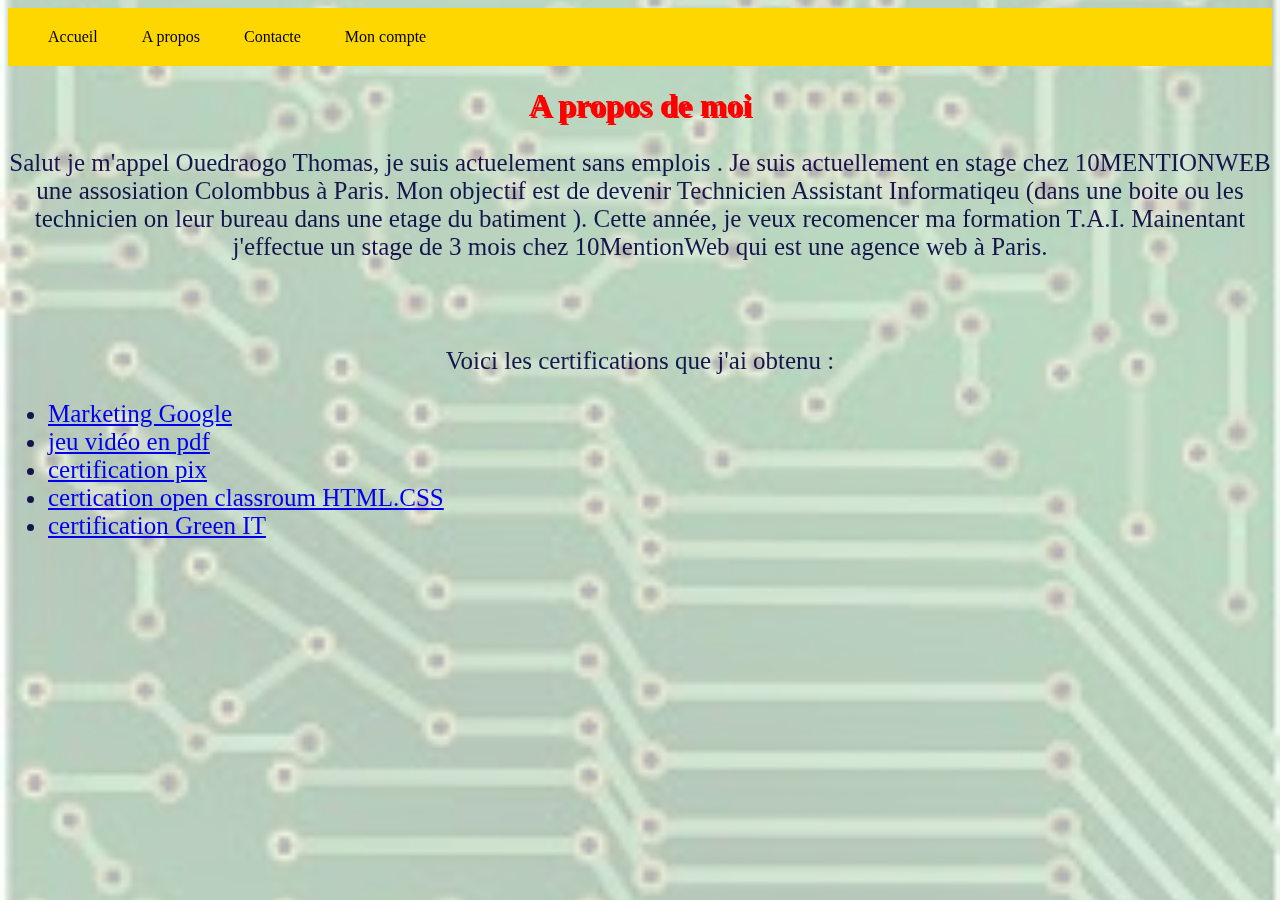
==== indexx.html @ 05b27fbb "Update indexx.html" ====
<!DOCTYPE html>
<html lang="fr">
<head>
    <meta charset="UTF-8">
    <meta name="viewport" content="width=device-width, initial-scale=1.0">
    <title>Mon Site Web</title>
    <link rel="stylesheet" type="text/css" href="Style.css"/>
</head>
<body>
    <div class="background-overlay"></div>
    <div class="content">
        <nav>
            <a href="index.html">Accueil</a>
            <a href="indexx.html">A propos</a>
            <a href="indexxx.html">Contacte</a>
            <a href="indexxxx.html">Mon compte</a>
        </nav>
         <h1>A propos de moi</h1>
        <p>Salut je m'appel Ouedraogo Thomas, je suis actuelement sans emplois . Je suis actuellement en stage chez 10MENTIONWEB une assosiation Colombbus à Paris. Mon objectif est de devenir Technicien Assistant Informatiqeu (dans une boite ou les technicien on leur bureau dans une etage du batiment ). Cette année, je veux recomencer ma formation T.A.I. Mainentant j'effectue un stage de 3 mois  chez 10MentionWeb qui est une agence web à Paris.</p>
        <br/>
        <br/>
        <p>Voici les certifications que j'ai obtenu : </p>
        <ul>
            <li><a href="marketing.pdf">Marketing Google</a></li>
            <li><a href="marketing_jeu.pdf">jeu vidéo en pdf</a></li>
            <li><a href="Attestationpix.pdf"> certification pix </a></li>
            <li><a href="CertificationOpen-Classrooms.pdf">certication open classroum HTML.CSS</a></li>
            <li><a href="certificationgreenIT.pdf"> certification Green IT </a></li>
        </ul>
</body>
</html>
---- Style.css ----
@media screen {
    max-width: 1000px;
    min-width: 1500;

body {
    font-family: 'Times New Roman', Times, serif;
    font-size: 30px;
    color: white;
    margin: 0;
    height: 100vh;
    overflow: hidden;
    position: relative;
    width: 100%;
    height: 100%;
    padding: 40px;
}

.background-overlay {
    position: fixed;
    top: 0;
    left: 0;
    width: 100%;
    height: 100%;
    background-image: url('IMG.jpeg');
    background-size: cover; 
    background-repeat: no-repeat; 
    background-attachment: fixed; 
    background-position: center; 
    opacity: 0.3;
    z-index: -1;
}

.content {
    position: relative;
    z-index: 1;
}

nav {
    background-color: gold;
    color: white;
    padding: 20px;
}

nav a {
    color: black;
    margin: 0 20px;
    text-decoration: none;
}

h1 {
    color: red;
    text-align: center;
    text-shadow: 2px 2px;
}

p {
    font-size: 18px;
    text-align: center;
    font-size: 25px;
    color: rgba(2, 2, 63, 0.904);
}

ul{
    font-size: 18px;
    text-align: justify;
    font-size: 25px;
    color: rgba(2, 2, 63, 0.904);
}

.image-gallery {
    display: flex;
    justify-content: space-around;
    margin-top: 20px;
}

.image-gallery a img {
    border: 2px solid #ddd;
    border-radius: 4px;
    padding: 5px;
    width: 350px;
}

.image-gallery a img:hover {
    border-color: #777;
}

table {
    width: 60%;
    border-collapse: collapse;
    margin: 20px auto;
}

table, tr, td {
    border: 6px solid black;
}

tr, td {
    padding: 8px;
    text-align: left;
    color: black;
}
form {
    color: black;
}
}
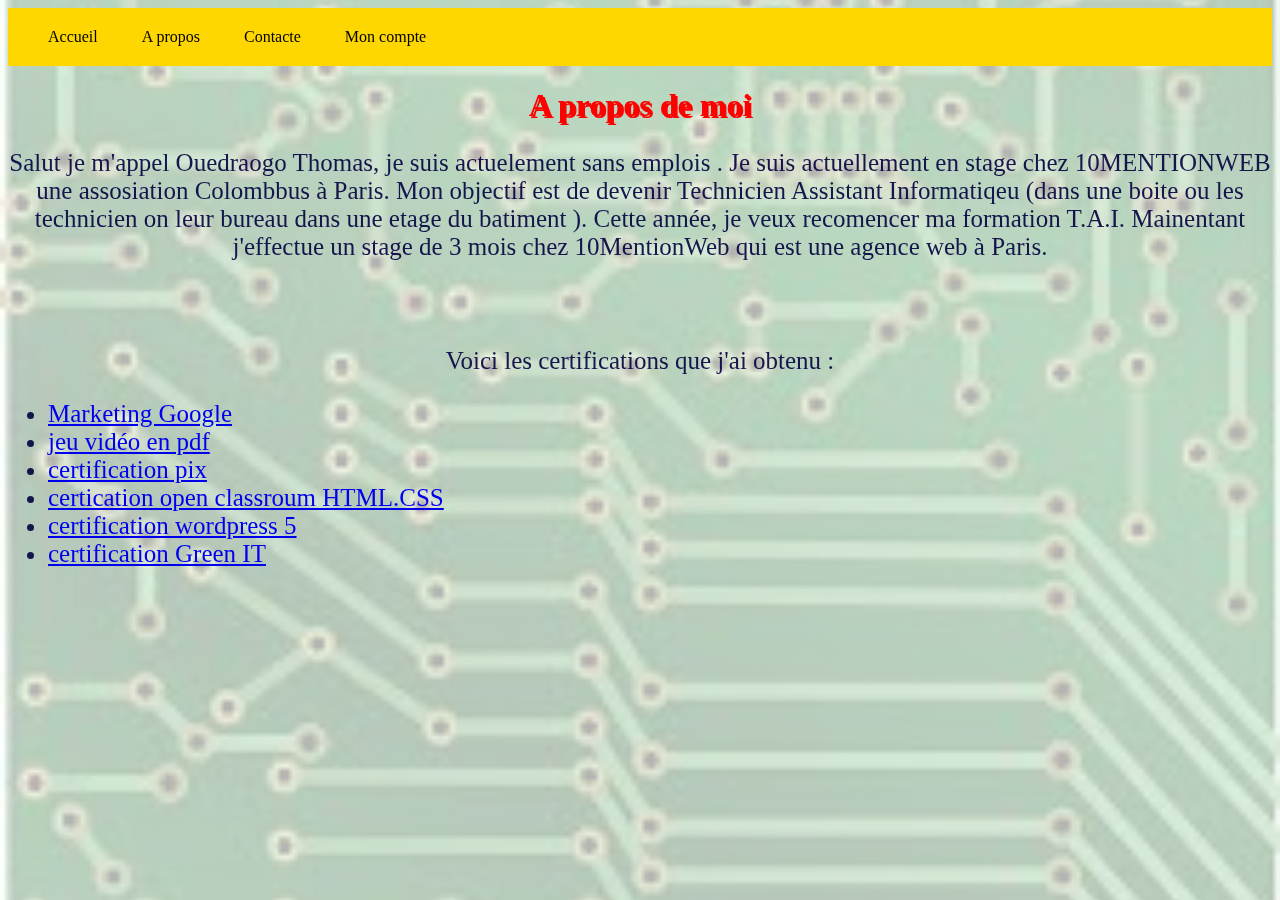
==== commit d6c77f0b: "Update indexx.html" ====
--- a/indexx.html
+++ b/indexx.html
@@ -23,8 +23,9 @@
         <ul>
             <li><a href="marketing.pdf">Marketing Google</a></li>
             <li><a href="marketing_jeu.pdf">jeu vidéo en pdf</a></li>
-            <li><a href="Attestationpix.pdf"> certification pix </a></li>
+            <li><a href="Attestation pix.pdf"> certification pix </a></li>
             <li><a href="CertificationOpen-Classrooms.pdf">certication open classroum HTML.CSS</a></li>
+            <li><a href="certifcation wordpress 5.pdf"> certification wordpress 5 </a>
             <li><a href="certificationgreenIT.pdf"> certification Green IT </a></li>
         </ul>
 </body>
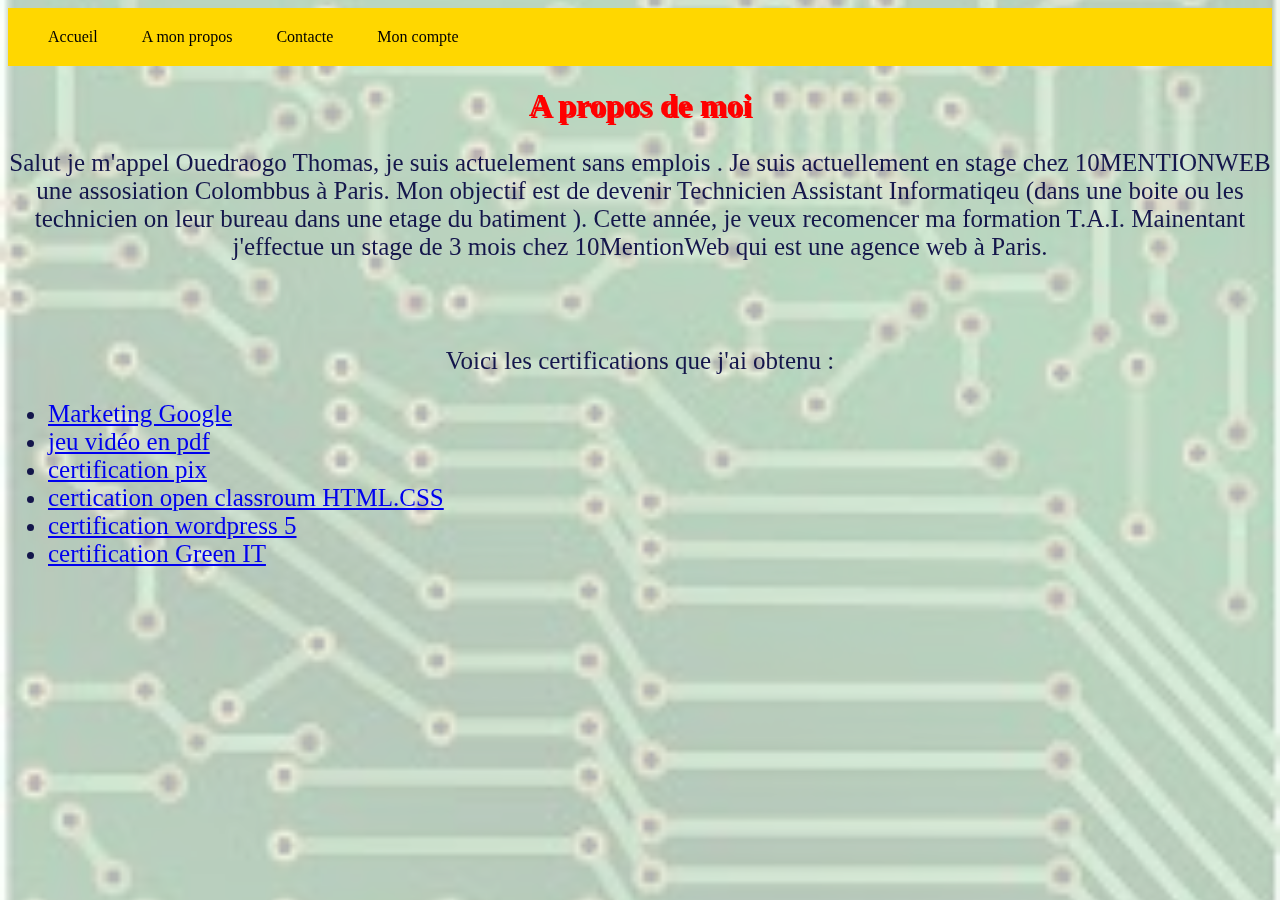
==== commit d4332b16: "Update indexx.html" ====
--- a/indexx.html
+++ b/indexx.html
@@ -11,7 +11,7 @@
     <div class="content">
         <nav>
             <a href="index.html">Accueil</a>
-            <a href="indexx.html">A propos</a>
+            <a href="indexx.html">A mon propos</a>
             <a href="indexxx.html">Contacte</a>
             <a href="indexxxx.html">Mon compte</a>
         </nav>
